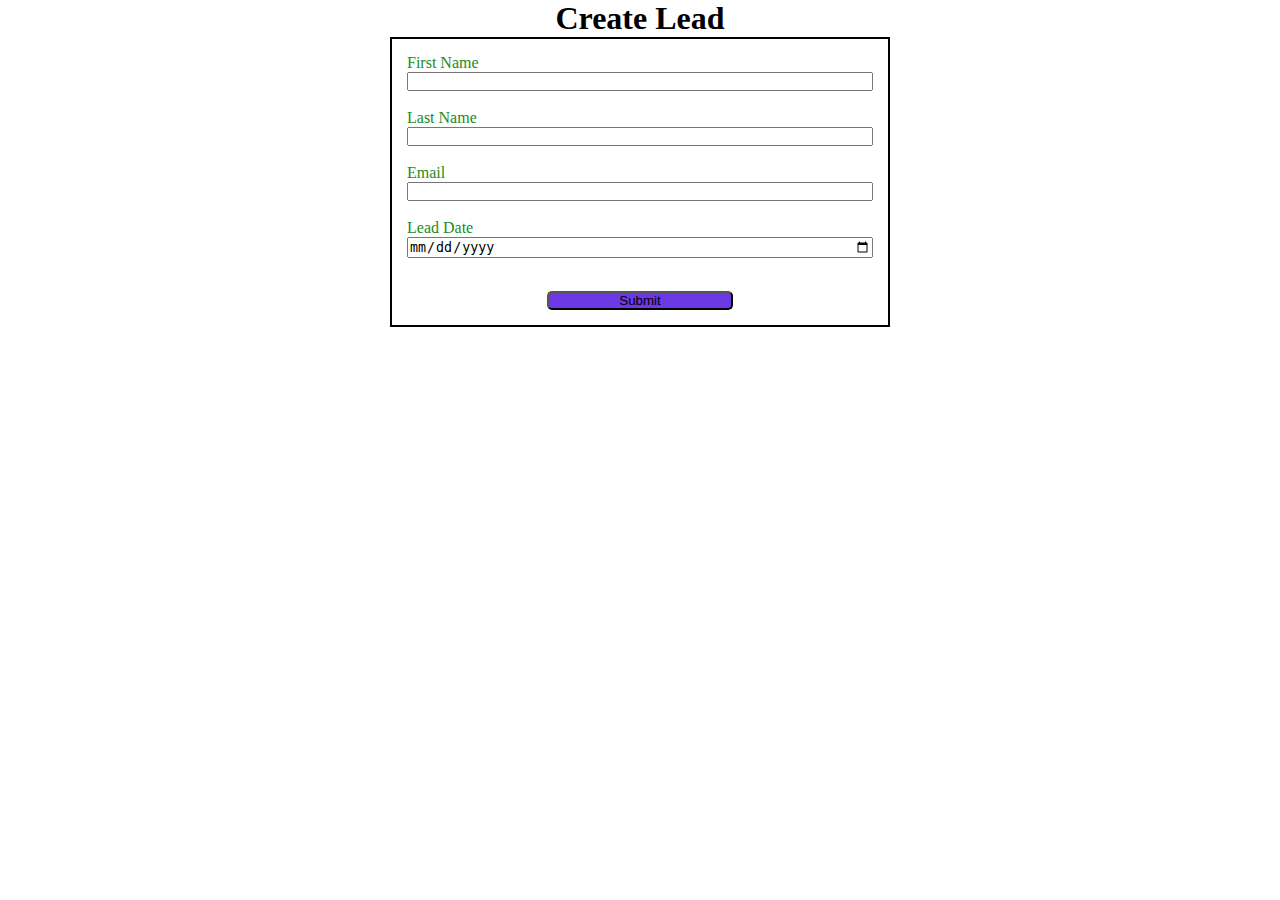
==== index.html @ e2e558c7 "first commit" ====
<!DOCTYPE html>
<html lang="en">
<head>
    <meta charset="UTF-8">
    <meta name="viewport" content="width=device-width, initial-scale=1.0">
    <title>Web to Lead Form</title>
    <link rel="stylesheet" href="style.css">
    <script src="script.js"></script>
</head>
<body>
    <h1>Create Lead</h1>
   <!--  <form action="https://webto.salesforce.com/servlet/servlet.WebToLead?encoding=UTF-8&orgId=00D5j000007dTX2" method="POST" onsubmit="beforesubmit()"> -->
    <form action="https://webto.salesforce.com/servlet/servlet.WebToLead?encoding=UTF-8" method="POST" onsubmit="beforesubmit()">
    
        <input type=hidden name="oid" value="00D5j000007dTX2">
        <input type=hidden name="retURL" value="">
        
        <input type=hidden name="Lead_Date__c" class="outputdate"/>
        
        
        <label for="first_name">First Name</label><input  id="first_name" maxlength="40" name="first_name" size="20" type="text" required="true"/><br>
        
        <label for="last_name">Last Name</label><input  id="last_name" maxlength="80" name="last_name" size="20" type="text" required="true" /><br>
        
        <label for="email">Email</label><input  id="email" maxlength="80" name="email" size="20" type="text" required="true"/><br>
        
        <label for="date">Lead Date</label>
        <input   name="date" size="20" type="date" required="true" class="inputdate"/><br>
        
       <!--  Lead Date:<span class="dateInput dateOnlyInput"><input  id="00N5j00000UybQH" name="00N5j00000UybQH" size="12" type="text" /></span><br> -->
        
        <input type="submit" name="submit" class="submit">
        
        </form>
</body>
</html>
---- style.css ----
* {
margin: 0;
padding: 0;
box-sizing: border-box;
}

h1{
    text-align: center;
}

input,
label {
    display: block;
}

label {
    color: forestgreen;
}

input{
    width: 100%;
}

.submit{
margin: 15px auto 0 auto;
width: 40%;
background-color: #6c39e4;
border-radius: 5px;
}

form {
    min-width: 300px;
    max-width: 500px;
    margin: auto;
    border: 2px solid black;
    padding: 15px;
}
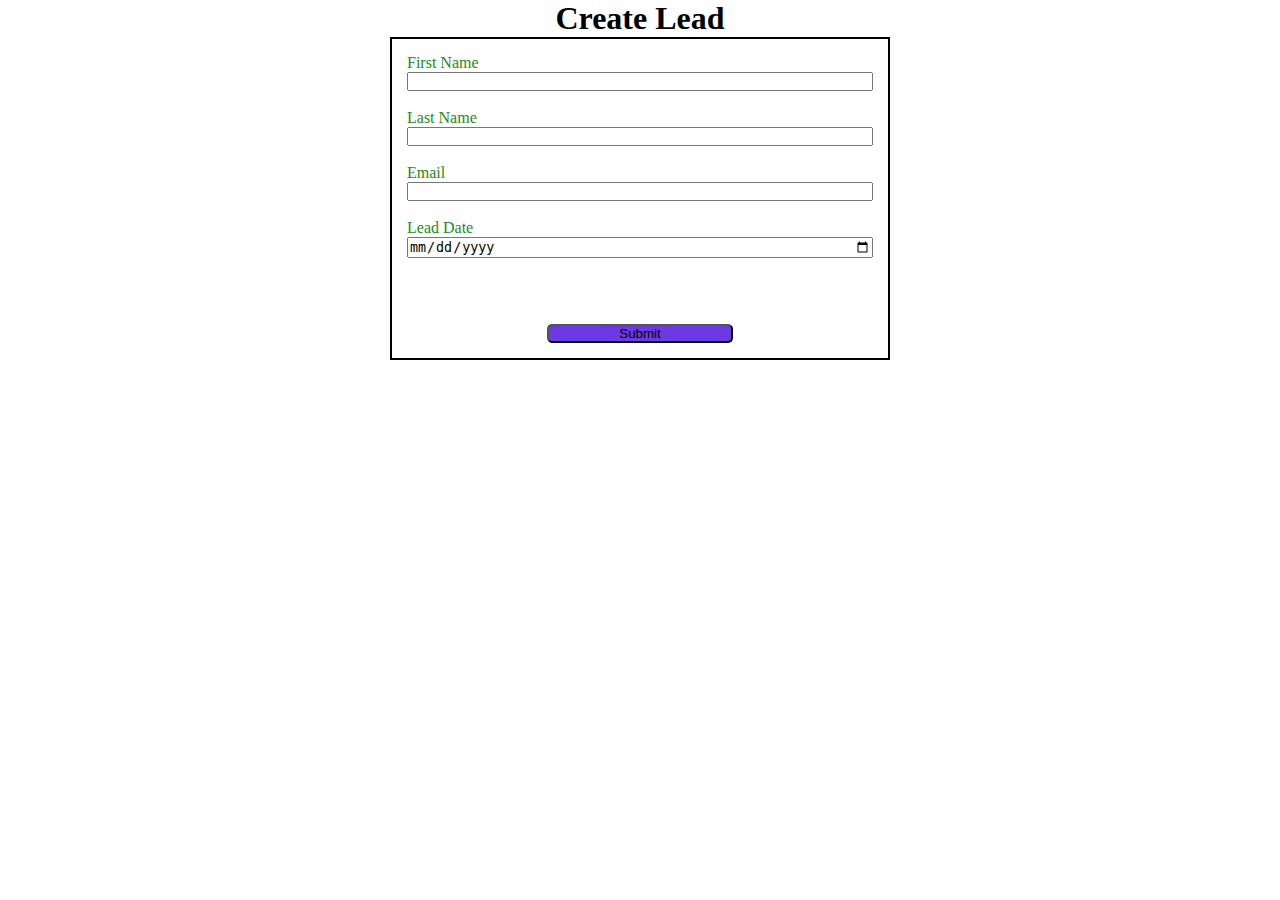
==== commit dc6fe2dd: "new" ====
--- a/index.html
+++ b/index.html
@@ -5,15 +5,17 @@
     <meta name="viewport" content="width=device-width, initial-scale=1.0">
     <title>Web to Lead Form</title>
     <link rel="stylesheet" href="style.css">
+    <script src="https://www.google.com/recaptcha/api.js"></script>
     <script src="script.js"></script>
 </head>
 <body>
     <h1>Create Lead</h1>
    <!--  <form action="https://webto.salesforce.com/servlet/servlet.WebToLead?encoding=UTF-8&orgId=00D5j000007dTX2" method="POST" onsubmit="beforesubmit()"> -->
     <form action="https://webto.salesforce.com/servlet/servlet.WebToLead?encoding=UTF-8" method="POST" onsubmit="beforesubmit()">
-    
+        
+        <input type=hidden name='captcha_settings' value='{"keyname":"WebToLead","fallback":"true","orgId":"00D5j000007dTX2","ts":""}'>
         <input type=hidden name="oid" value="00D5j000007dTX2">
-        <input type=hidden name="retURL" value="">
+        <input type=hidden name="retURL" value="https://anshukamble123.github.io/Web-to-Lead/thankspage.html">
         
         <input type=hidden name="Lead_Date__c" class="outputdate"/>
         
@@ -29,8 +31,10 @@
         
        <!--  Lead Date:<span class="dateInput dateOnlyInput"><input  id="00N5j00000UybQH" name="00N5j00000UybQH" size="12" type="text" /></span><br> -->
         
+        
+        <div class="g-recaptcha" data-sitekey="6LeZrkUpAAAAAAoQeXGZeMDBf8vOKQeaADrO6vd0"></div><br>
+
         <input type="submit" name="submit" class="submit">
-        
         </form>
 </body>
 </html>
--- a/style.css
+++ b/style.css
@@ -34,4 +34,10 @@
     margin: auto;
     border: 2px solid black;
     padding: 15px;
+}
+
+.g-recaptcha{
+    margin-top: 15px;
+    display: flex;
+    justify-content: center;
 }